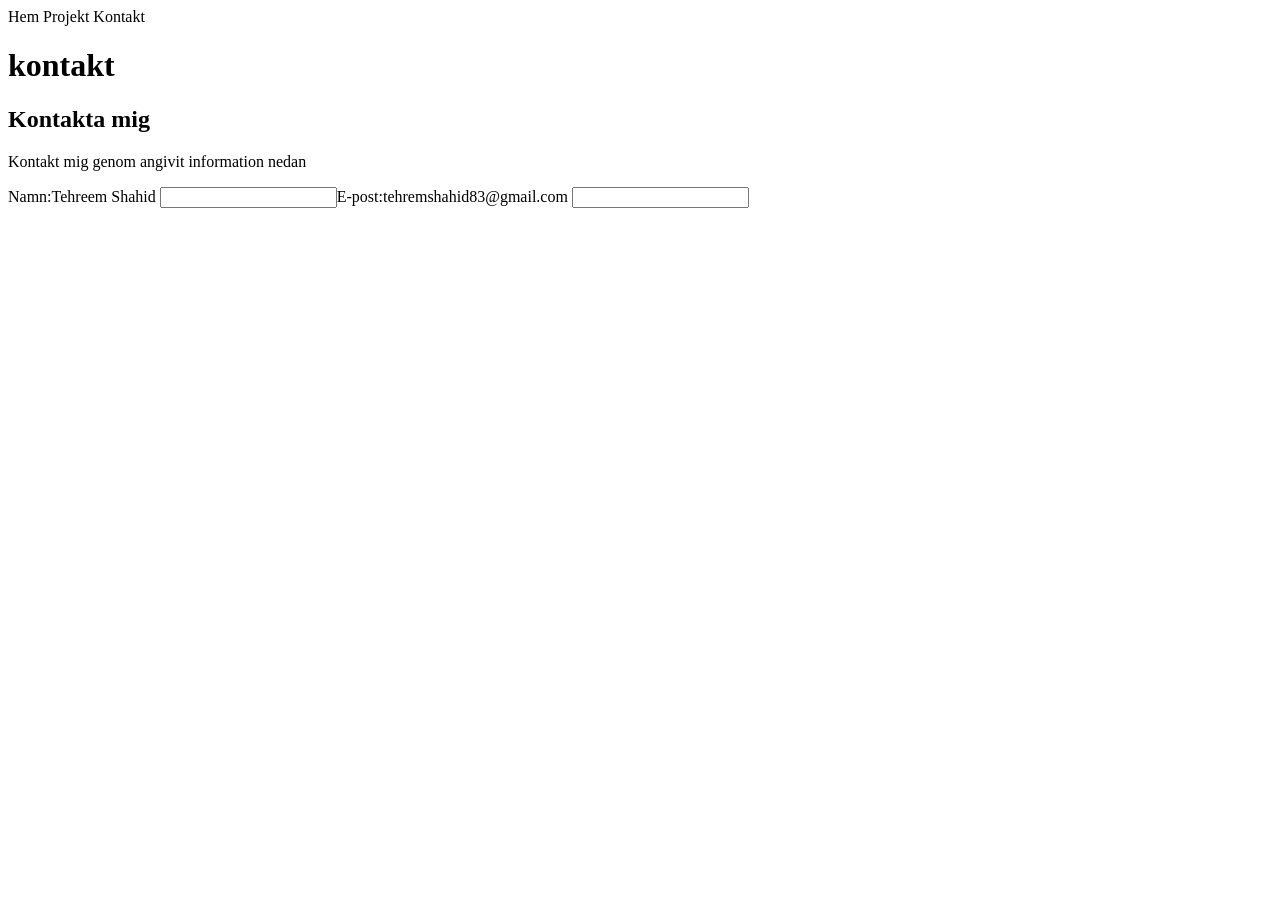
==== kontakt.html @ 09f8ca9c "Create kontakt.html" ====
<!DOCTYPE html>
<html lang="en">
<head>
    <meta charset="UTF-8">
    <meta name="viewport" content="width=device-width, initial-scale=1.0">
    <title>Kontakt</title>
    <link rel="stylesheet" href="style.css">
</head>
<body>
    <header>
        <nav>
            <a herf="index.html">Hem</a>
            <a herf="project.html">Projekt</a>
            <a herf="kontakt.html">Kontakt</a>
        </nav>
    </header>  
    <main>
        <h1>kontakt</h1>

        <section class="kontakt">
            <h2>Kontakta mig</h2>
            <p>
                Kontakt mig genom angivit information nedan
            </p>
<form>
    <label for="name">Namn:Tehreem Shahid</label>
    <input type ="text" id="name" name="name"
    
    <label for="email">E-post:tehremshahid83@gmail.com</label>
    <input type="email" id="emai" name="email">
</form>
        </section> 
    </main>

    </header>

 
</html>
</body>
</html>
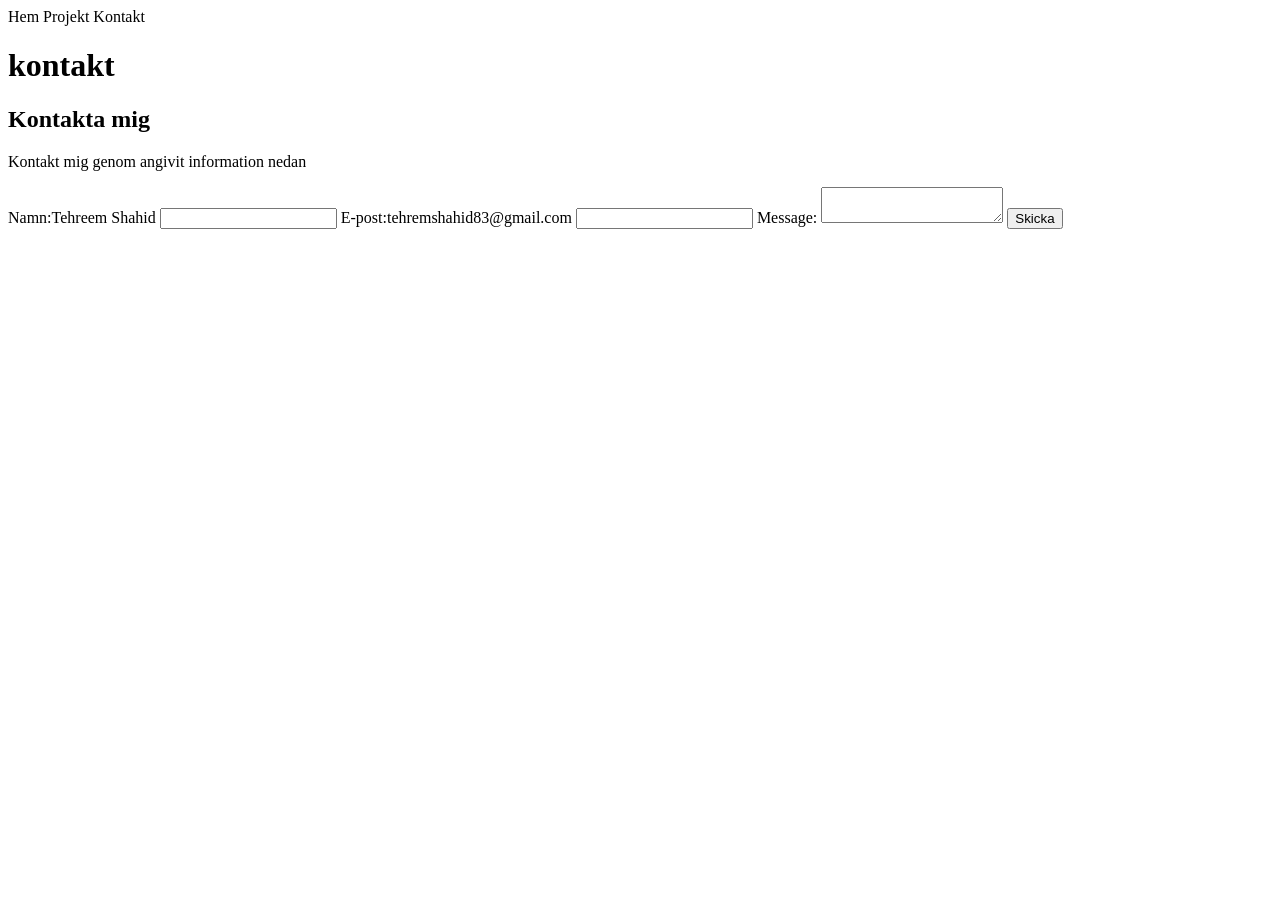
==== commit ab12f181: "Update kontakt.html" ====
--- a/kontakt.html
+++ b/kontakt.html
@@ -24,17 +24,19 @@
             </p>
 <form>
     <label for="name">Namn:Tehreem Shahid</label>
-    <input type ="text" id="name" name="name"
+    <input type ="text" id="name" name="name">
     
     <label for="email">E-post:tehremshahid83@gmail.com</label>
     <input type="email" id="emai" name="email">
+    <label for="message">Message:</label>
+    <textarea id="message" name="message"></textarea>
+
+    <button type="sumbit">Skicka</button>
+
 </form>
-        </section> 
-    </main>
+ </section> 
+</main>
 
     </header>
-
- 
-</html>
 </body>
 </html>
--- a/style.css
+++ b/style.css
@@ -0,0 +1,3 @@
+*{
+    box-sizing
+}
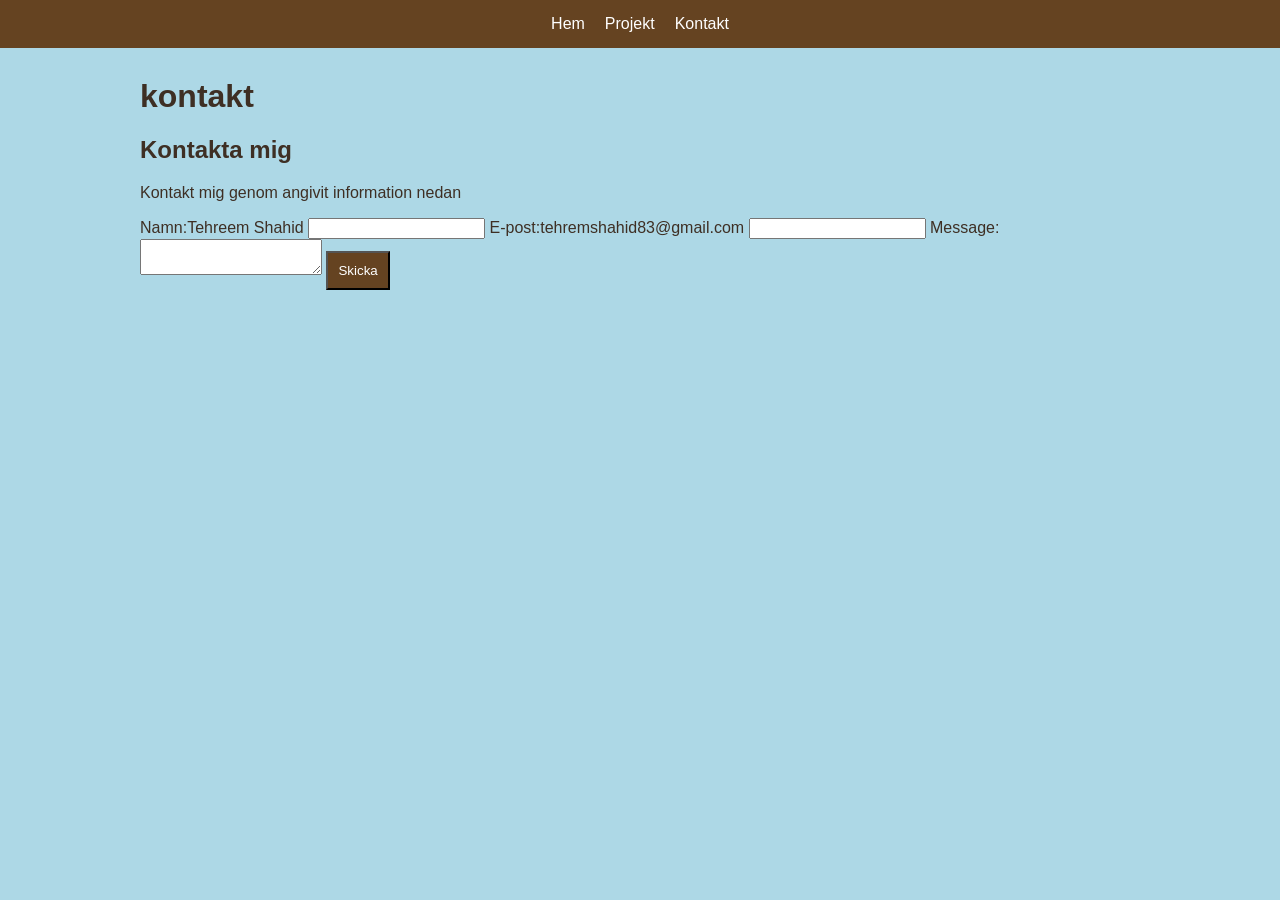
==== commit 03dcc661: "Update kontakt.html" ====
--- a/kontakt.html
+++ b/kontakt.html
@@ -9,9 +9,9 @@
 <body>
     <header>
         <nav>
-            <a herf="index.html">Hem</a>
-            <a herf="project.html">Projekt</a>
-            <a herf="kontakt.html">Kontakt</a>
+            <a href="index.html">Hem</a>
+            <a href="projekt.html">Projekt</a>
+            <a href="kontakt.html">Kontakt</a>
         </nav>
     </header>  
     <main>
@@ -27,11 +27,11 @@
     <input type ="text" id="name" name="name">
     
     <label for="email">E-post:tehremshahid83@gmail.com</label>
-    <input type="email" id="emai" name="email">
+    <input type="email" id="email" name="email">
     <label for="message">Message:</label>
     <textarea id="message" name="message"></textarea>
 
-    <button type="sumbit">Skicka</button>
+    <button type="submit">Skicka</button>
 
 </form>
  </section> 
--- a/style.css
+++ b/style.css
@@ -1,3 +1,55 @@
 *{
-    box-sizing
-}+    box-sizing: border-box;
+}
+body{
+    font-family:Arial, sans-serif;
+    margin:0;
+    background-color:lightblue;
+    color:#3e2f24;
+    
+}
+header{
+    background-color:  #654321;;
+    padding:15px;
+}
+nav {
+   
+    display: flex;
+    justify-content: center;
+    gap: 20px;
+}
+.projekt-card{
+    background-color:beige;
+    padding:20px;
+    
+}
+button{
+    background-color:#654321;
+    color:white;
+    padding: 10px;
+
+ }
+ nav a{
+    color:white;
+    text-decoration:none;
+
+ }
+nav a:hover{ 
+    
+    text-decoration: underline;
+}
+main{
+    width: 90%;
+    max-width: 1000px;
+    margin:30px auto;
+}
+ .intro{
+    display: flex;
+    gap: 30px;
+    align-items: center;
+ }
+ .intro img{
+    width:300px;
+    max-width: 100%;
+ }
+ 
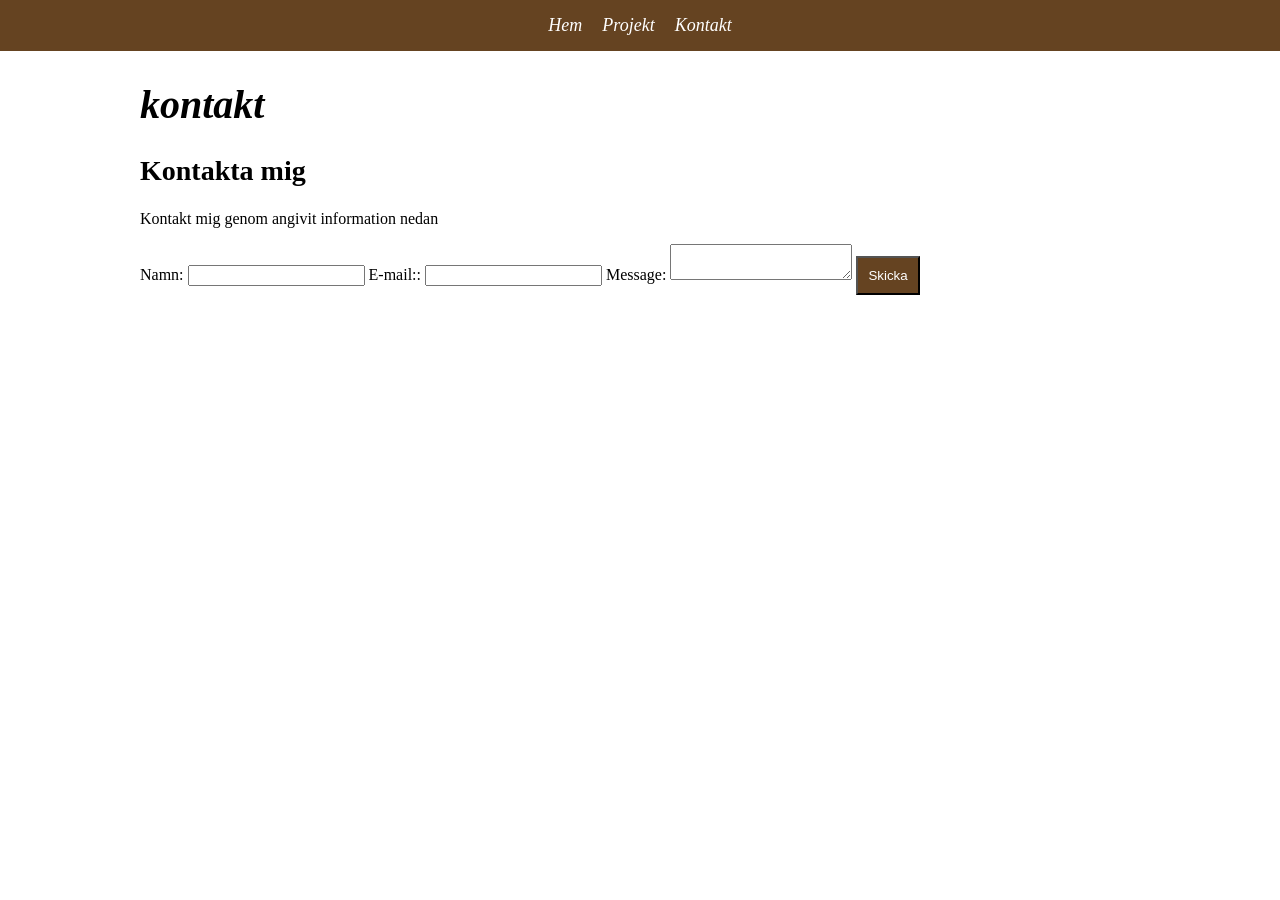
==== commit e195819f: "Update kontakt.html" ====
--- a/kontakt.html
+++ b/kontakt.html
@@ -23,10 +23,9 @@
                 Kontakt mig genom angivit information nedan
             </p>
 <form>
-    <label for="name">Namn:Tehreem Shahid</label>
+    <label for="name">Namn:</label>
     <input type ="text" id="name" name="name">
-    
-    <label for="email">E-post:tehremshahid83@gmail.com</label>
+    <label for="email">E-mail:</E-mail>:</label>
     <input type="email" id="email" name="email">
     <label for="message">Message:</label>
     <textarea id="message" name="message"></textarea>
--- a/style.css
+++ b/style.css
@@ -2,11 +2,21 @@
     box-sizing: border-box;
 }
 body{
-    font-family:Arial, sans-serif;
+    font-family:Georgia,serif;
     margin:0;
-    background-color:lightblue;
+    background-color:burlywood
     color:#3e2f24;
     
+}
+h1{
+    font-family:Georgia, serif;
+    font-size:40px;
+    font-style:italic
+
+}
+h2{
+    font-family: Georgia, serif;
+    font-size:28px;
 }
 header{
     background-color:  #654321;;
@@ -30,12 +40,14 @@
 
  }
  nav a{
+    font-size:18px;
     color:white;
     text-decoration:none;
+    font-style:italic;
 
  }
 nav a:hover{ 
-    
+
     text-decoration: underline;
 }
 main{
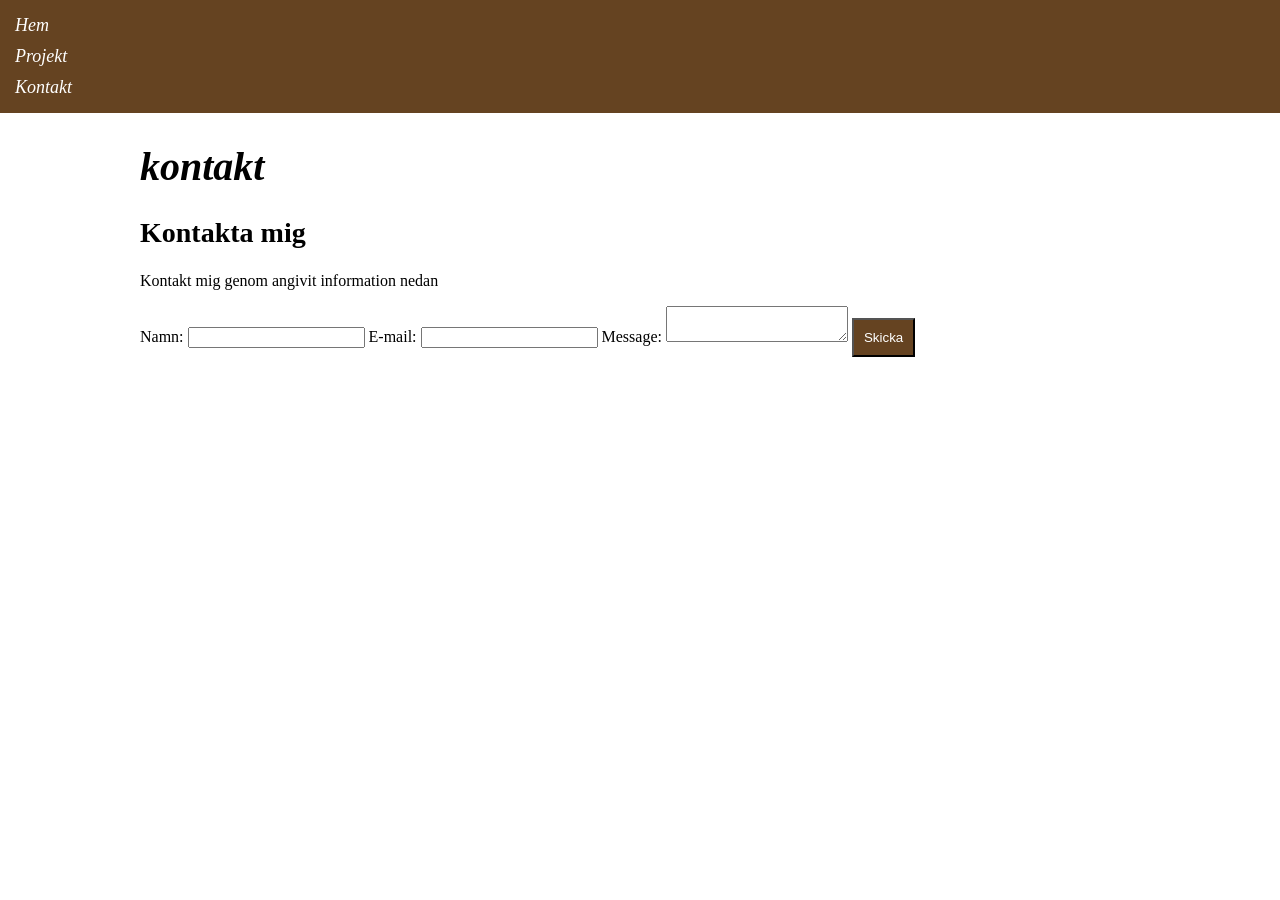
==== commit cee661b0: "Update kontakt.html" ====
--- a/kontakt.html
+++ b/kontakt.html
@@ -25,7 +25,7 @@
 <form>
     <label for="name">Namn:</label>
     <input type ="text" id="name" name="name">
-    <label for="email">E-mail:</E-mail>:</label>
+    <label for="email">E-mail:</E-mail></label>
     <input type="email" id="email" name="email">
     <label for="message">Message:</label>
     <textarea id="message" name="message"></textarea>
--- a/style.css
+++ b/style.css
@@ -5,7 +5,7 @@
     font-family:Georgia,serif;
     margin:0;
     background-color:burlywood
-    color:#3e2f24;
+    color: #3e2f24;
     
 }
 h1{
@@ -25,8 +25,8 @@
 nav {
    
     display: flex;
-    justify-content: center;
-    gap: 20px;
+    flex-direction: column;
+    gap: 10px;
 }
 .projekt-card{
     background-color:beige;
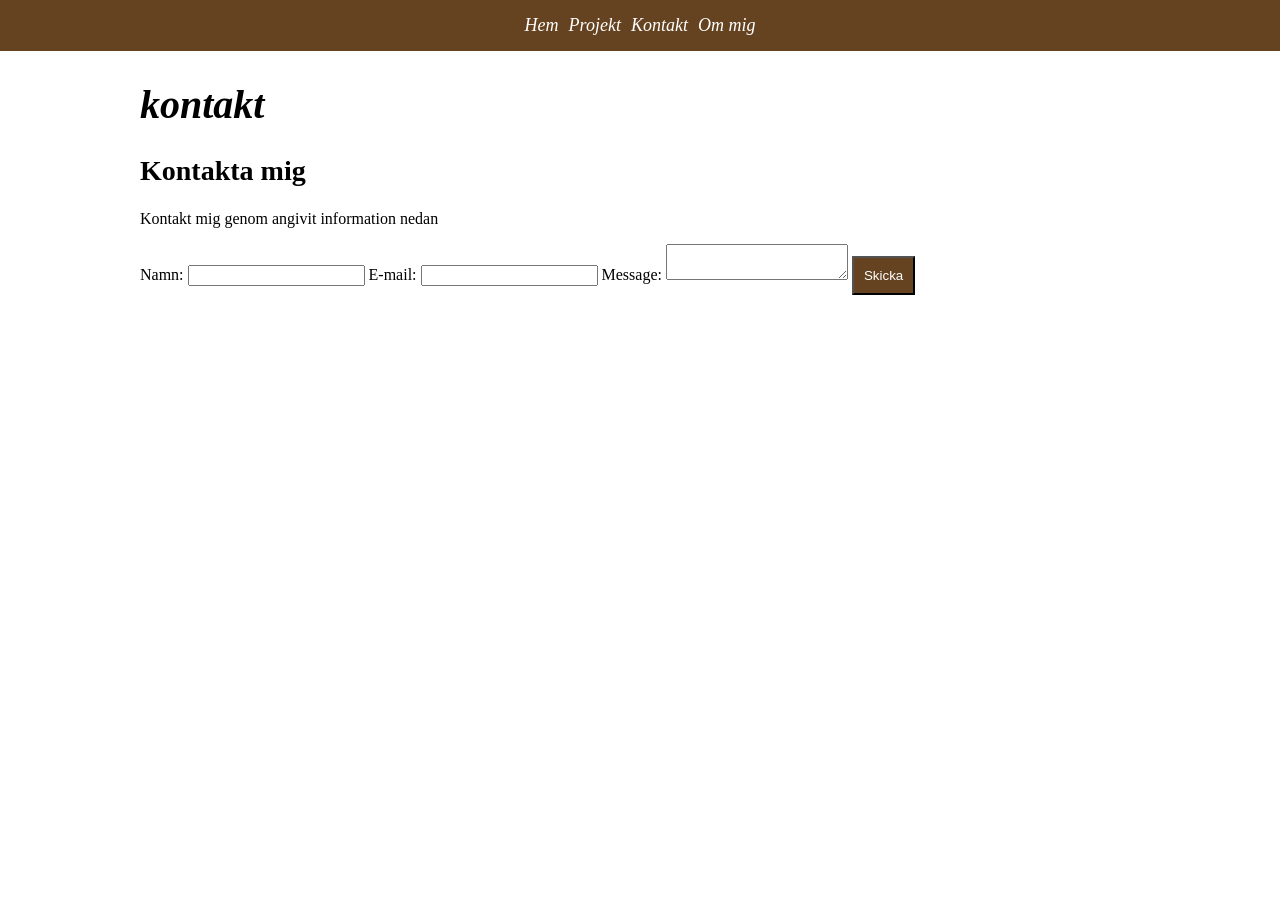
==== commit 0d5754ed: "Update kontakt.html" ====
--- a/kontakt.html
+++ b/kontakt.html
@@ -12,6 +12,7 @@
             <a href="index.html">Hem</a>
             <a href="projekt.html">Projekt</a>
             <a href="kontakt.html">Kontakt</a>
+            <a href="om-mig.html">Om mig</a>
         </nav>
     </header>  
     <main>
--- a/style.css
+++ b/style.css
@@ -39,6 +39,7 @@
     padding: 10px;
 
  }
+
  nav a{
     font-size:18px;
     color:white;
@@ -57,11 +58,30 @@
 }
  .intro{
     display: flex;
-    gap: 30px;
-    align-items: center;
+    gap: 20px;
+    flex-direction: column;
  }
  .intro img{
     width:300px;
     max-width: 100%;
  }
- 
+ .project-list{
+    display: grid;
+    grid-template-columns: 1fr;
+    gap:20px;
+
+ }
+ @media (min-width:700px) {
+nav{
+    flex-direction: row;
+    justify-content: center;
+}
+ }
+ .ptoject-list{
+    grid-template-columns: 1fr 1fr;
+ }
+@media(min-width:1000px) {
+    .project-list{
+        grid-template-columns: 1fr 1fr 1fr;
+    }
+}
